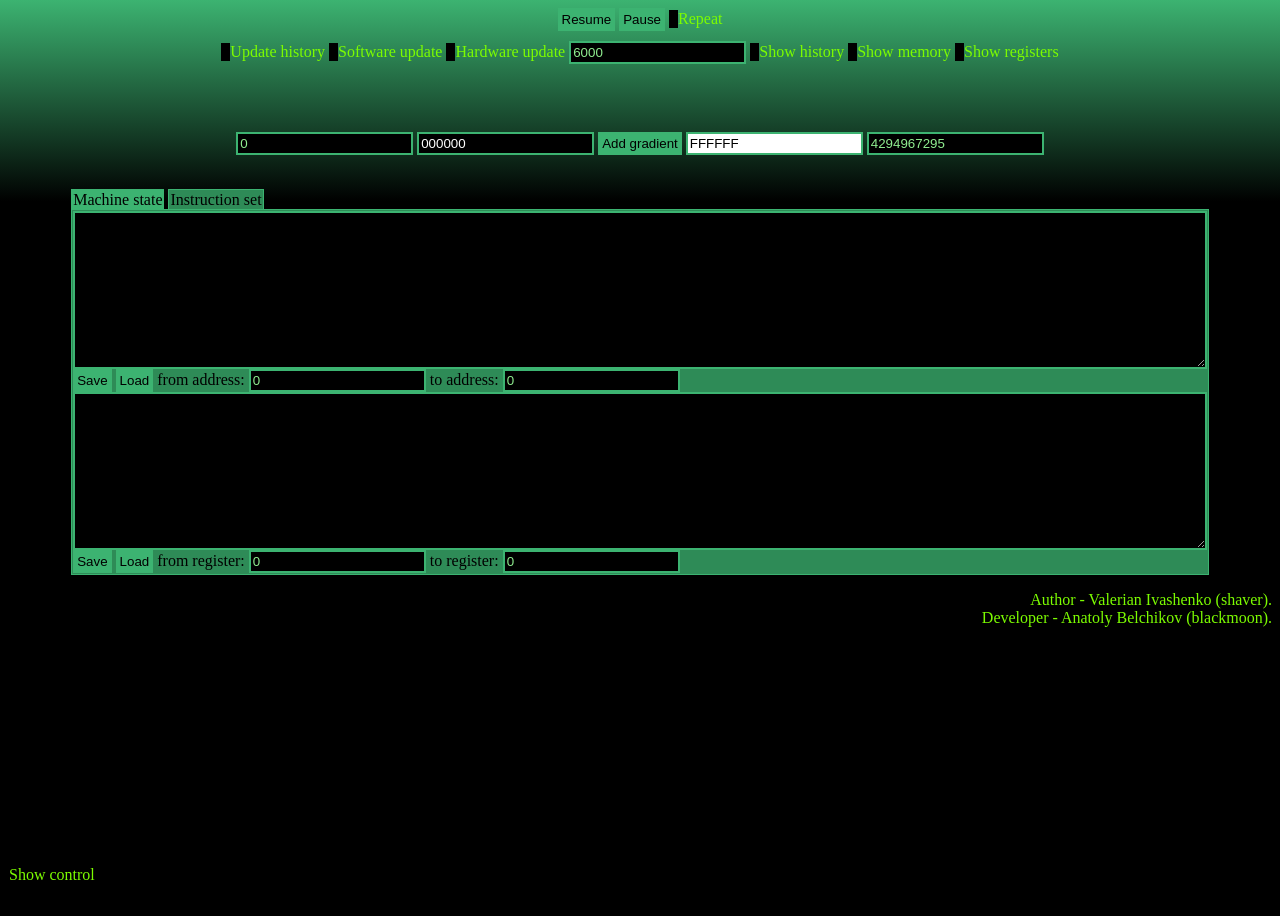
==== index.html @ 52cd041a "Rename test.html to index.html" ====
<html>
  <head>
    <link href="jquery-ui/jquery-ui.css" rel="stylesheet"/>
    <style>
#virtual_machine > div:nth-of-type(2),
#virtual_machine #command_set:target ~ div:nth-of-type(1) {display: none; }

#virtual_machine > div:nth-of-type(1),
#virtual_machine #command_set:target ~ div:nth-of-type(2) {display: block; }

#general          {width: 90%; margin-left:5%; }
#show             {text-align: center; }
#show_controls    {padding-bottom: 10px; }
#show_modes       {padding-bottom: 10px; }
#show_canvas      {padding-bottom: 10px; overflow-y: auto; min-height: 48px; height: auto; text-align: center; }
#memory_values    {overflow-y: auto; resize: vertical; width: 100%; }
#registers_values {overflow-y: auto; resize: vertical; width: 100%; height: auto; }
#operation        {overflow-y: auto; resize: vertical; width: 100%; }
#operations       {overflow-y: auto; resize: vertical; width: 100%; }
#about            {text-align: right; }
#ground           {text-align: left; position: fixed; left: 0; bottom: 0;}
#stats            {position: absolute; top: 0px; left: 0px;}
#memory_menu,
#registers_menu,
#memory_history_menu,
#registers_history_menu,
#viewport_menu    {display: none;}
td                {vertical-align: top;}
    </style>
    <link href="matrix.css" rel="stylesheet"/>
    <script type="text/javascript" src ="libs/three.min.js"></script>
    <script type="text/javascript" src ="libs/stats.min.js"></script>
    <!-- 
    <script type="text/javascript" src ="threevptest_old_version.js"></script>
    -->
    <script type="text/javascript" src ="threevp3.js"></script>
    <script type="text/javascript" src ="jquery-2.1.3.min.js"></script>
    <script type="text/javascript" src ="jquery-ui/jquery-ui.min.js"></script>
    <!-- 
    <script type="text/javascript" src ="Huffman.js"></script>
     -->
    <script type="text/javascript" src ="variety.js"></script>
    <script type="text/javascript" src="jscolor/jscolor.js"></script>
    <script type="text/javascript" src="jsonformatter.js"></script>
    <script type="text/javascript" src="tiny/tiny.js"></script>
    <script type="text/javascript">
var variety;
var gradientor;
var statsVisualizer;
var memoryVisualizer;
var memoryHistoryVisualizer;
var registersVisualizer;
var registersHistoryVisualizer;
var animator;
var process;
var p;
var f;
var e;
var g;

window.onload = function() {
  p = parseURLParameters(window.location.href);
  e = false;
  f = true;
  g = {};
  if (p.gradient) loadJSON(p.gradient,function(v) {g = v; e = true; f = false; loadVariety();}, function(p) {e = true; loadVariety();});
  else loadVariety();
}

function loadVariety() {
  if (f) g = {vr_volume: 64, volume: 1000, colors: ["#000000","#FFFFFF"], values: [0,4294967295]};

  e = false;
  f = true;
  if (p.variety) loadJSON(p.variety,function(v) {p = v; e = true; f = false; init();}, function(p) {e = true; init();});
  else init();
}

//TODO remove renderer types, move this method to threevp3
function createCanvasVisualizers() {
  memoryVisualizer = new ThreeVP3.ThreeArrayVisualizer({container: memory, width: g.volume, gradientor: gradientor, rendererType: "canvas"});
  memoryHistoryVisualizer = new ThreeVP3.CanvasArrayHistoryVisualizer({container: memory_history, width: g.volume, gradientor: gradientor});
  registersVisualizer = new ThreeVP3.ThreeArrayVisualizer({container: registers, width: g.vr_volume, gradientor: gradientor, rendererType: "canvas"});
  registersHistoryVisualizer = new ThreeVP3.CanvasArrayHistoryVisualizer({container: registers_history, width: g.vr_volume, gradientor: gradientor});
  statsVisualizer = new ThreeVP3.StatsVisualizer({container: stats});
}

function createWebGLVisualizers() {
  memoryVisualizer = new ThreeVP3.ThreeArrayVisualizer({container: memory, width: g.volume, gradientor: gradientor, rendererType: "webgl"});
  memoryHistoryVisualizer = new ThreeVP3.WebGLThreeArrayHistoryVisualizer({container: memory_history, width: g.volume, gradientor: gradientor});
  registersVisualizer = new ThreeVP3.ThreeArrayVisualizer({container: registers, width: g.vr_volume, gradientor: gradientor, rendererType: "webgl"});
  registersHistoryVisualizer = new ThreeVP3.WebGLThreeArrayHistoryVisualizer({container: registers_history, width: g.vr_volume, gradientor: gradientor});
  statsVisualizer = new ThreeVP3.StatsVisualizer({container: stats});
}

function createVisualizers() {
  if (ThreeVP3.Utils.WebGLDetector()) 
    createWebGLVisualizers();
  else
    createCanvasVisualizers();
  updateVisualizers();
  animator = new ThreeVP3.Animator({animes: [memoryVisualizer,memoryHistoryVisualizer,registersVisualizer,registersHistoryVisualizer,statsVisualizer]});
  animator.animate();
}

function createGradientor() {
  gradientor = new ThreeVP3.Utils.Gradientor({colors: g.colors, values: g.values});
}

function init() {
  if (f) p = {state: {volume: 1000},core: {quant: 6000, processor: [{state: {volume: 64}}]}};
  p.callback = function(f) { if (f==undefined) { if (document.getElementById("hardware_update").checked) updateVisualizers(); } else if (document.getElementById("software_update").checked) { updateVisualizers(); f = 0; }; if (!document.getElementById("repeat").checked) pause(); return f; };
  variety = new VirtualMachine(p);
  if (g.volume == undefined) g.volume = variety.getManager().VOLUME;
  if (g.vr_volume == undefined) g.vr_volume = variety.getProcessor(0).VOLUME;
  createGradientor();
  createVisualizers();
  
  var autocompleteCallback = function( name ) {
      var s = variety.getProcessor(0).getOperation(name);
      if (s != undefined) document.getElementById("operation").value = VirtualMachine.Processor.getOperationBody(s).toString();
      document.getElementById("constructor").style.display = variety.getProcessor(0).isConstructor(name)?"":"none";
      document.getElementById("instruction").style.display = variety.getProcessor(0).isConstructor(name)?"none":"";
    }
  
  $( "#operation_name" ).autocomplete({
    source: function(request, response) {
      var interface = variety.getProcessor(0).getInterface();
      var results = [];
      for(var i = 0; i < interface.length; i++) {
        if (interface[i].substr(0, request.term.length) == request.term) 
          results.push(interface[i]);
      }
      response(results);
    },
    minLength: 0,
    change: function(event, ui) {
	autocompleteCallback(document.getElementById("operation_name").value);
    },
    select: function(event, ui) {
	autocompleteCallback(ui.item.value);
    }
  });
  $( "#operation_swap" ).autocomplete({
    source: function(request, response) {
      var interface = variety.getProcessor(0).getInterface();
      var results = [];
      for(var i = 0; i < interface.length; i++) {
        if (interface[i].substr(0, request.term.length) == request.term) 
          results.push(interface[i]);
      }
      response(results);
    },
    minLength: 0,
  });

  document.getElementById("show_control").checked = true;
  document.getElementById("repeat").checked = true;
  document.getElementById("software_update").checked = true;
  document.getElementById("hardware_update").checked = false;
  document.getElementById("constructor").style.display = "none";
  
  f = false;
  if (p.core) if (p.core.resume) f = true;
  toggle("pause",f);
  toggle("resume",!f);

  f = true;
  if (p.control) if (p.control == false) f = false;
  document.getElementById("show_control").checked = f;
  toggle('about',f);
  toggle('show',f);
  toggle('virtual_machine',f);

  f = true;
  if (g.memory) if (g.memory == false) f = false;
  document.getElementById("show_memory").checked = f;
  toggle("memory",f);
  var m = f;

  f = true;
  if (g.registers) if (g.registers == false) f = false;
  document.getElementById("show_registers").checked = f;
  toggle("registers",f);
  var r = f;

  f = false;
  if (g.history) if (g.history == true) f = true;
  document.getElementById("show_history").checked = f;
  document.getElementById("update_history").checked = f|m|r;
  toggle("registers_history",f&(!m|r));
  toggle("memory_history",f&(!r|m));

  document.getElementById("update_limit").value = variety.getQuant();
  initMenus();
}

function addGradient() {
  var startColor = "#" + document.getElementById("startcolor").value;
  var finalColor = "#" + document.getElementById("finishcolor").value;
  var startPoint = parseInt(document.getElementById("startpoint").value);
  var finalPoint = parseInt(document.getElementById("finishpoint").value);
  if (startPoint > finalPoint) {
    var t = finalPoint; finalPoint = startPoint; startPoint = t;
    t = finalColor; finalColor = startColor; startColor = t;
  }
  gradientor.addGradient(startColor, finalColor, startPoint, finalPoint);
  updateVisualizers();
}

function loadJSON(path, success, error)
{
    var xhr = new XMLHttpRequest();
    xhr.onreadystatechange = function()
    {
        if (xhr.readyState === XMLHttpRequest.DONE) {
            if (xhr.status === 200) {
                if (success)
                    success(JSON.parse(xhr.responseText));
            } else {
                if (error)
                    error(xhr);
            }
        }
    };
    xhr.open("GET", path, true);
    xhr.send();
}


function loadMemoryState() {
  var stateString = document.getElementById("memory_values").value;
  var state = stateString.split(/[ \n]+/g);
  var from_address = document.getElementById("from_address").value;
  var to_address = document.getElementById("to_address").value;
  if (!isNaN(from_address)) {
    from_address = parseInt(from_address);
    if (!isNaN(to_address)) if (parseInt(to_address) != from_address+state.length) alert("to address changed");
    document.getElementById("to_address").value = to_address = from_address+state.length;
    variety.inject({state: {memory: state, from: from_address, to: to_address}});
  }
}

function loadRegistersState() {
  var stateString = document.getElementById("registers_values").value;
  var state = stateString.split(/[ \n]+/g);
  var from_register = document.getElementById("from_register").value;
  var to_register = document.getElementById("to_register").value;
  if (!isNaN(from_register)) {
    from_register = parseInt(from_register);
    if (!isNaN(to_register)) if (parseInt(to_register) != from_register+state.length) alert("to regiser changed");
    document.getElementById("to_register").value = to_register = from_register+state.length;
    variety.getProcessor(0).inject({state: {registers: state, from: from_register, to: to_register}});
  }
}

function loadOperations() {
  pause();
  var json = document.getElementById("operations").value;
  if (!json) return;
  var jsonObject = JSON.parse(json);
  jsonObject.callback = (function(f) {if (f==undefined) { if (document.getElementById("hardware_update").checked) updateVisualizers(); } else if (document.getElementById("software_update").checked) { updateVisualizers(); f = 0; }; if (!document.getElementById("repeat").checked) pause(); return f; });
  variety = VirtualMachine.fromJSON(jsonObject);

  f = false;
  if (jsonObject.core) if (jsonObject.core.resume) f = true;
  toggle("pause",f);
  toggle("resume",!f);

  document.getElementById("update_limit").value = variety.getQuant();
}

function parseURLParameters(url) {
  var r = /[?&]([^=#]+)=([^&#]*)/g, p = {}, m;
  while(m = r.exec(url)) p[m[1]] = m[2];
  return p;
}

function pause() { toggle('resume',true); toggle('pause',false); variety.stop(); }

function resume() {
  pause(); toggle('resume',false); toggle('pause',true);
  variety.step(document.getElementById("update_limit").value);
}

function removeOperation() {
  var name = document.getElementById("operation_name").value;
  variety.getProcessor(0).removeOperation(name, operation);
  document.getElementById("operation_name").value = "";
  document.getElementById("operation").value = "";
}

function saveOperations() {
  document.getElementById("operations").value = formatJson(JSON.stringify(variety.project({state:{volume:{}},core:{quant:{},processor:[{state:{volume:{}},core:{interface:{},implementation:{},constructors:{}}}]}})));
}

function swapOperations() {
  var nameOne = document.getElementById("operation_name").value;
  var nameTwo = document.getElementById("operation_swap").value;
  variety.getProcessor(0).swapOperations(nameOne, nameTwo);
}

function updateOperation() {
  var constructor = (document.getElementById("constructor").style.display == "");
  variety.getProcessor(0).updateOperation(document.getElementById("operation_name").value, document.getElementById("operation").value, constructor);
}

function updateVisualizers() {
  memoryVisualizer.update({ array: variety.getManager().memory });
  registersVisualizer.update({ array: variety.getProcessor(0).registers });
  if (document.getElementById("update_history").checked) {
    memoryHistoryVisualizer.update({ array: variety.getManager().memory });
    registersHistoryVisualizer.update({ array: variety.getProcessor(0).registers });
  }
//  statsVisualizer.update({});
}

function saveMemoryState() {
  var from_address = document.getElementById("from_address").value;
  var to_address = document.getElementById("to_address").value;
  if (!isNaN(from_address) && !isNaN(to_address)) {
    from_address = parseInt(from_address);
    to_address = parseInt(to_address);
    document.getElementById("memory_values").value = (variety.project({state: {memory: {}, from: from_address, to: to_address}})).state.memory.join(" ");
  }
}

function saveRegistersState() {
  var from_register = document.getElementById("from_register").value;
  var to_register = document.getElementById("to_register").value;
  if (!isNaN(from_register) && !isNaN(to_register)) {
    from_register = parseInt(from_register);
    to_register = parseInt(to_register);
    document.getElementById("registers_values").value = (variety.getProcessor(0).project({state: {registers: {}, from: from_register, to: to_register}})).state.registers.join(" ");
  }
}

function toggle(div, flag) {
  if (arguments.length == 1) {
    if (document.getElementById(div).style.display != "none") 
      document.getElementById(div).style.display = "none";
    else 
      document.getElementById(div).style.display = "";
  }
  else document.getElementById(div).style.display = flag?"":"none";
}

//TODO move to tiny js
function makeVisualizerMenu(context, menu, parameters) {
  var items = menu.children();
  for(var i = 0; i < items.length; i++) {
    (function(index) {
      items[index].click(function() {
        try {
          //TODO move to ThreeVP3
          var testOptions = parameters.visualizer.project();
          var testVisualizer = new parameters.classes[index](testOptions);
          testVisualizer.kill();
          parameters.visualizer.mutate(parameters.classes[index]);
        }
        catch(exception) {
          alert(exception);
        }
      });
    })(i);
  }
  context.activateMenu(menu);
}

function initMenus() {
  makeVisualizerMenu(_(memory), _(memory_menu), {
    visualizer: memoryVisualizer,
    classes: [
      ThreeVP3.CanvasArrayVisualizer, 
      ThreeVP3.CanvasThreeArrayVisualizer, 
      ThreeVP3.WebGLThreeArrayVisualizer
    ]
  });

  makeVisualizerMenu(_(registers), _(registers_menu), {
    visualizer: registersVisualizer,
    classes: [
      ThreeVP3.CanvasArrayVisualizer, 
      ThreeVP3.CanvasThreeArrayVisualizer, 
      ThreeVP3.WebGLThreeArrayVisualizer
    ]
  });

  makeVisualizerMenu(_(memory_history), _(memory_history_menu), {
    visualizer: memoryHistoryVisualizer,
    classes: [
      ThreeVP3.CanvasArrayHistoryVisualizer, 
      ThreeVP3.WebGLThreeArrayHistoryVisualizer
    ]
  });

  makeVisualizerMenu(_(registers_history), _(registers_history_menu), {
    visualizer: registersHistoryVisualizer,
    classes: [
      ThreeVP3.CanvasArrayHistoryVisualizer, 
      ThreeVP3.WebGLThreeArrayHistoryVisualizer
    ]
  });
}
    </script>
  </head>
  <body>
    <div id="general">
      <div id="stats"></div>
      <div id="viewport"></div>
      <div id="show">
        <div id="show_controls">
          <input type="submit" id="resume" class="button" onclick="resume();" value="Resume"/>
          <input type="submit" id="pause" class="button" onclick="pause();" value="Pause"/>
          <input type="checkbox" id="repeat" class="checkbox"/><label for="repeat">Repeat</label>
        </div>
        <div id="show_modes">
          <input type="checkbox" id="update_history" class="checkbox"/><label for="update_history">Update history</label>
          <input type="checkbox" id="software_update" class="checkbox"/><label for="software_update">Software update</label>
          <input type="checkbox" id="hardware_update" class="checkbox"/><label for="hardware_update">Hardware update</label>
    <input type="number" id="update_limit" name="limit" min="1" value="6000" onkeyup="if (document.getElementById('pause').style.display=='') {pause(); resume();}"/>
          <input type="checkbox" id="show_history" class="checkbox" onchange="var sm=document.getElementById('show_memory').checked; var sr=document.getElementById('show_registers').checked; if (sm || !sr) toggle('memory_history', this.checked); if (sr || !sm) toggle('registers_history', this.checked);"/><label for="show_history">Show history</label>
          <input type="checkbox" id="show_memory" class="checkbox" onchange="toggle('memory', this.checked); if (document.getElementById('show_history').checked && document.getElementById('registers_history').style.display != 'none') toggle('memory_history', this.checked);"/><label for="show_memory">Show memory</label>
          <input type="checkbox" id="show_registers" class="checkbox" onchange="toggle('registers', this.checked); if (document.getElementById('show_history').checked && document.getElementById('memory_history').style.display != 'none') toggle('registers_history', this.checked);"/><label for="show_registers">Show registers</label>
        </div>
        <div id="show_canvas">
          <table id="canvas_table" align="center">
            <tr>
              <td>
                <div id="registers" width="200px" height="32px"></div>
              </td>
              <td>
                <div id="memory" width="700px" height="32px"></div>
              </td>
            </tr>
            <tr>
              <td>
                <div id="registers_history" width="200px" height="1px"></div>
              </td>
              <td>
                <div id="memory_history" width="700px" height="1px"></div>
              </td>
            </tr>
          </table>
        </div>
        <div id="gradient">
          <input type="number" id="startpoint" value="0"/>
          <input class="color" id="startcolor" value="000000"/>
          <input type="submit" id="color" class="button" value="Add gradient" onclick="addGradient();"/>
          <input class="color" id="finishcolor" value="FFFFFF"/>
          <input type="number" id="finishpoint" value="4294967295"/>
        </div>
      </div>
      <div id="virtual_machine">
        <br id="machine_state"/><br id="command_set"/>
        <a href="#machine_state">Machine state</a>
        <a href="#command_set">Instruction set</a>
        <div id="states">
          <div id="memory_states">
            <textarea id="memory_values" rows="10"></textarea><br>
            <input type="submit" id="save_memory" class="button" onclick="saveMemoryState();" value="Save">
            <input type="submit" id="load_memory" class="button" onclick="loadMemoryState(); updateVisualizers();" value="Load"> from address: <input type="number" id="from_address" name="address" min="0" value="0"/>
            to address: <input type="number" id="to_address" name="address" min="0" value="0"/>
          </div>
          <div id="register_states">
            <textarea id="registers_values" rows="10"></textarea><br>
            <input type="submit" id="save_registers" class="button" onclick="saveRegistersState();" value="Save"> 
            <input type="submit" id="load_registers" class="button" onclick="loadRegistersState(); updateVisualizers();" value="Load"> from register: <input type="number" id="from_register" name="address" min="0" value="0"/>
            to register: <input type="number" id="to_register" name="address" min="0" value="0"/>
          </div>
        </div>
        <div id="set">
          <div id="implementation">
      <input type="submit" id="constructor" class="button" onclick="toggle('constructor'); toggle('instruction');" value="Constructor"/><input type="submit" id="instruction" class="button" onclick="toggle('constructor'); toggle('instruction');" value="Instruction"/>:<input id="operation_name"/>
            <input type="submit" id="submit" class="button" onclick="updateOperation();" value="Submit"/>
            <textarea id="operation" rows="10"></textarea><br>
            <input type="submit" id="swap" class="button" onclick="swapOperations();" value="Swap"/> with: <input id="operation_swap"/>
            <input type="submit" id="remove" class="button" onclick="removeOperation();" value="Remove"/><br>
          </div>
          <div id="instruction_set">
            <textarea id="operations" rows="10"></textarea><br>
            <input type="submit" id="save" class="button" onclick="saveOperations();" value="Save"/>
            <input type="submit" id="load" class="button" onclick="loadOperations();" value="Load"/>
          </div>
        </div>
      </div>
    </div>
    <p id="about">
      Author - Valerian Ivashenko (shaver).<br>
      Developer - Anatoly Belchikov (blackmoon).
    </p>
    <p id="ground">
      <input type="checkbox" id="show_control" class="checkbox" onchange="toggle('show',this.checked);toggle('virtual_machine',this.checked);toggle('about',this.checked);"/><label for="show_control" id="show_control_label">Show control</label>
    </p>

    <div id="memory_menu" class="menu">
      <div class="option">Canvas renderer</div>
      <div class="option">Canvas Three.js renderer</div>
      <div class="option">WebGL Three.js renderer</div>
    </div>

    <div id="registers_menu" class="menu">
      <div class="option">Canvas renderer</div>
      <div class="option">Canvas Three.js renderer</div>
      <div class="option">WebGL Three.js renderer</div>
    </div>

    <div id="memory_history_menu" class="menu">
      <div class="option">Canvas renderer</div>
      <div class="option">WebGL Three.js renderer</div>
    </div>

    <div id="registers_history_menu" class="menu">
      <div class="option">Canvas renderer</div>
      <div class="option">WebGL Three.js renderer</div>
    </div>

    <div id="viewport_menu" class="menu">
      <div class="option">Canvas renderer</div>
      <div class="option">WebGL renderer</div>
    </div>

  </body>
</html>
---- matrix.css ----
body		{background: linear-gradient(to bottom, MediumSeaGreen 0%, Black 22%); background: -webkit-linear-gradient(top, MediumSeaGreen 0%, Black 22%); background-color: Black; color: LawnGreen; scrollbar-base-color: MediumSeaGreen; scrollbar-arrow-color: Black; background-repeat: no-repeat; height: 100%; }

::-webkit-scrollbar				{background-color: PaleGreen; }
::-webkit-scrollbar-button:vertical:decrement	{background-image: -webkit-linear-gradient(bottom, MediumSeaGreen 0%, PaleGreen 100%); }
::-webkit-scrollbar-button:vertical:increment	{background-image: -webkit-linear-gradient(top, MediumSeaGreen 0%, PaleGreen 100%); }
::-webkit-scrollbar-button:horizontal:decrement	{background-image: -webkit-linear-gradient(right, MediumSeaGreen 0%, PaleGreen 100%); }
::-webkit-scrollbar-button:horizontal:increment {background-image: -webkit-linear-gradient(left, MediumSeaGreen 0%, PaleGreen 100%); }
::-webkit-scrollbar-track-piece			{background-color: PaleGreen; }
::-webkit-scrollbar-thumb			{background-color: MediumSeaGreen; border: 1px solid Black; }
::-webkit-scrollbar-resizer			{background-color: MediumSeaGreen; }
/*::-webkit-scrollbar-corner			{background-color: MediumSeaGreen; }*/

.button		{background-color: MediumSeaGreen; color: Black; margin: 0px; padding: 2px; border: 2px solid MediumSeaGreen; background-image: no;}
.button:hover	{color: LightGreen;}
#states,
#set		{background-color: SeaGreen; color: Black; margin: 0px; padding: 2px; border: 2px solid MediumSeaGreen; background-image: no;}
textarea,
input		{background-color: Black; color: LightGreen; margin: 0px; padding: 2px; border: 2px solid MediumSeaGreen;}
a		{background: SeaGreen; color: Black; text-decoration: none;}
a:active	{color: LightGreen;}
a:hover		{color: LawnGreen;}

input[type="checkbox"]		{display:none;}
input[type="checkbox"] + label	{background: none;}

input[type="checkbox"] + label::before		{content: "+ "; display: inline-block; background: Black; color: Black; }
input[type="checkbox"]:checked + label::before	{content: "+ "; display: inline-block; background: Black; color: LawnGreen; }

#virtual_machine > a,
#virtual_machine > div { padding: 1px; border: 1px solid MediumSeaGreen; background: SeaGreen; }

#virtual_machine > a:nth-of-type(1),
#virtual_machine #command_set:target ~ a:nth-of-type(2) {background: MediumSeaGreen; }
#virtual_machine #command_set:target ~ a:nth-of-type(1) {background: SeaGreen; }

/*TODO check this plz*/
.menu	{background-color: SeaGreen;}

.option	{border: 1px solid black; padding: 3px;}
.option:hover	{background-color: LightGreen;}
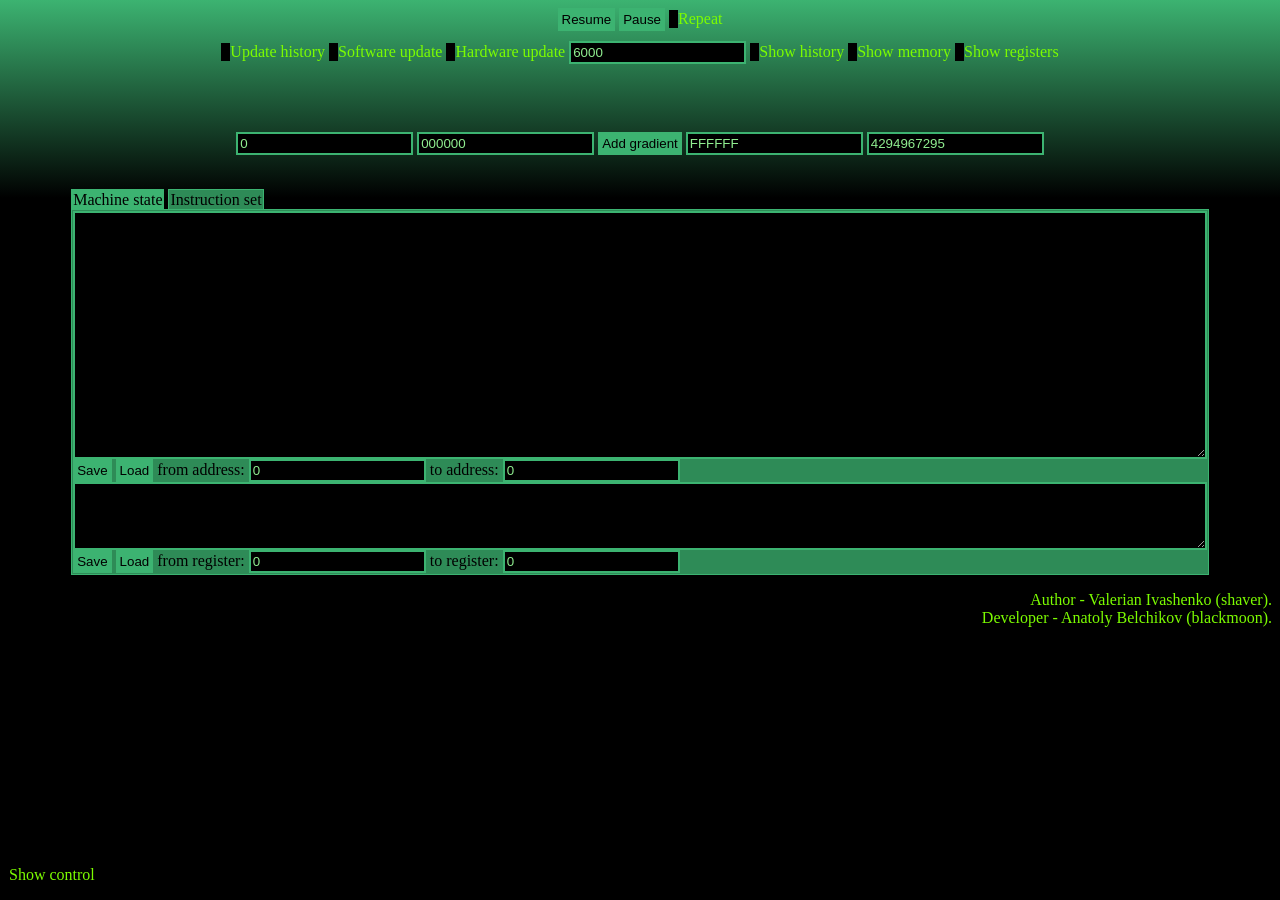
==== commit c3c7ed71: "Add files via upload" ====
--- a/index.html
+++ b/index.html
@@ -1,7 +1,11 @@
 <html>
   <head>
-    <link href="jquery-ui/jquery-ui.css" rel="stylesheet"/>
+    <link href="lib/jquery-ui/jquery-ui.css" rel="stylesheet"/>
+    <title>Variety Virtual Machine</title>
     <style>
+:-ms-fullscreen	{width: 100%; }
+html		{height: 100%; }
+
 #virtual_machine > div:nth-of-type(2),
 #virtual_machine #command_set:target ~ div:nth-of-type(1) {display: none; }
 
@@ -24,188 +28,195 @@
 #registers_menu,
 #memory_history_menu,
 #registers_history_menu,
-#viewport_menu    {display: none;}
+#viewport_menu,
+#keyboard_input    {display: none;}
 td                {vertical-align: top;}
     </style>
-    <link href="matrix.css" rel="stylesheet"/>
-    <script type="text/javascript" src ="libs/three.min.js"></script>
-    <script type="text/javascript" src ="libs/stats.min.js"></script>
+    <link href="css/matrix.css" rel="stylesheet"/>
+    <script type='text/javascript' defer src ="http://www.midijs.net/lib/midi.js"></script>
+    <script type="text/javascript" defer src ="lib/threejs/three.js"></script>
+
+    <script type="text/javascript" defer src ="lib/threejs/CanvasRenderer.js"></script>
+    <script type="text/javascript" defer src ="lib/threejs/Projector.js"></script>
     <!-- 
-    <script type="text/javascript" src ="threevptest_old_version.js"></script>
+    REVISION > 68 only
+    <script type="text/javascript" defer src ="lib/threejs/CanvasRenderer.js"></script>
+    <script type="text/javascript" defer src ="lib/threejs/Projector.js"></script>
     -->
-    <script type="text/javascript" src ="threevp3.js"></script>
-    <script type="text/javascript" src ="jquery-2.1.3.min.js"></script>
-    <script type="text/javascript" src ="jquery-ui/jquery-ui.min.js"></script>
+    <script type="text/javascript" defer src ="lib/stats.min.js"></script>
+    <script type="text/javascript" defer src ="lib/jquery-2.1.3.min.js"></script>
+    <script type="text/javascript" defer src ="lib/jquery-ui/jquery-ui.min.js"></script>
+    <script type="text/javascript" defer src ="lib/jscolor/jscolor.js"></script>
+    <script type="text/javascript" defer src ="lib/jsonformatter.js"></script>
     <!-- 
-    <script type="text/javascript" src ="Huffman.js"></script>
-     -->
-    <script type="text/javascript" src ="variety.js"></script>
-    <script type="text/javascript" src="jscolor/jscolor.js"></script>
-    <script type="text/javascript" src="jsonformatter.js"></script>
-    <script type="text/javascript" src="tiny/tiny.js"></script>
+    <script type="text/javascript" defer src ="lib/_/Huffman.js"></script>
+    <script type="text/javascript" defer src ="lib/_/download.js"></script>
+    <script type="text/javascript" defer src ="js/threevptest_old_version.js"></script>
+    -->
+    <script type="text/javascript" defer src ="js/tiny/tiny.js"></script>
+    <script type="text/javascript" defer src ="js/revision.js"></script>
+    <script type="text/javascript" defer src ="js/threevp3.js"></script>
+    <script type="text/javascript" defer src ="js/variety.js"></script>
+    <script type="text/javascript" defer src ="js/presenter.js"></script>
     <script type="text/javascript">
-var variety;
-var gradientor;
-var statsVisualizer;
-var memoryVisualizer;
-var memoryHistoryVisualizer;
-var registersVisualizer;
-var registersHistoryVisualizer;
-var animator;
-var process;
-var p;
-var f;
-var e;
-var g;
+'use strict';
+//var variety;
+//var gradientor;
+//var statsVisualizer;
+//var memoryVisualizer;
+//var memoryHistoryVisualizer;
+//var registersVisualizer;
+//var registersHistoryVisualizer;
+//var animator;
+//var process;
+//var processorID = 0;
+
+//var presenter;
 
 window.onload = function() {
-  p = parseURLParameters(window.location.href);
-  e = false;
-  f = true;
-  g = {};
-  if (p.gradient) loadJSON(p.gradient,function(v) {g = v; e = true; f = false; loadVariety();}, function(p) {e = true; loadVariety();});
-  else loadVariety();
-}
-
-function loadVariety() {
-  if (f) g = {vr_volume: 64, volume: 1000, colors: ["#000000","#FFFFFF"], values: [0,4294967295]};
-
-  e = false;
-  f = true;
-  if (p.variety) loadJSON(p.variety,function(v) {p = v; e = true; f = false; init();}, function(p) {e = true; init();});
-  else init();
-}
-
-//TODO remove renderer types, move this method to threevp3
-function createCanvasVisualizers() {
-  memoryVisualizer = new ThreeVP3.ThreeArrayVisualizer({container: memory, width: g.volume, gradientor: gradientor, rendererType: "canvas"});
-  memoryHistoryVisualizer = new ThreeVP3.CanvasArrayHistoryVisualizer({container: memory_history, width: g.volume, gradientor: gradientor});
-  registersVisualizer = new ThreeVP3.ThreeArrayVisualizer({container: registers, width: g.vr_volume, gradientor: gradientor, rendererType: "canvas"});
-  registersHistoryVisualizer = new ThreeVP3.CanvasArrayHistoryVisualizer({container: registers_history, width: g.vr_volume, gradientor: gradientor});
-  statsVisualizer = new ThreeVP3.StatsVisualizer({container: stats});
-}
-
-function createWebGLVisualizers() {
-  memoryVisualizer = new ThreeVP3.ThreeArrayVisualizer({container: memory, width: g.volume, gradientor: gradientor, rendererType: "webgl"});
-  memoryHistoryVisualizer = new ThreeVP3.WebGLThreeArrayHistoryVisualizer({container: memory_history, width: g.volume, gradientor: gradientor});
-  registersVisualizer = new ThreeVP3.ThreeArrayVisualizer({container: registers, width: g.vr_volume, gradientor: gradientor, rendererType: "webgl"});
-  registersHistoryVisualizer = new ThreeVP3.WebGLThreeArrayHistoryVisualizer({container: registers_history, width: g.vr_volume, gradientor: gradientor});
-  statsVisualizer = new ThreeVP3.StatsVisualizer({container: stats});
-}
-
-function createVisualizers() {
-  if (ThreeVP3.Utils.WebGLDetector()) 
-    createWebGLVisualizers();
-  else
-    createCanvasVisualizers();
-  updateVisualizers();
-  animator = new ThreeVP3.Animator({animes: [memoryVisualizer,memoryHistoryVisualizer,registersVisualizer,registersHistoryVisualizer,statsVisualizer]});
-  animator.animate();
-}
-
-function createGradientor() {
-  gradientor = new ThreeVP3.Utils.Gradientor({colors: g.colors, values: g.values});
-}
-
-function init() {
-  if (f) p = {state: {volume: 1000},core: {quant: 6000, processor: [{state: {volume: 64}}]}};
-  p.callback = function(f) { if (f==undefined) { if (document.getElementById("hardware_update").checked) updateVisualizers(); } else if (document.getElementById("software_update").checked) { updateVisualizers(); f = 0; }; if (!document.getElementById("repeat").checked) pause(); return f; };
-  variety = new VirtualMachine(p);
-  if (g.volume == undefined) g.volume = variety.getManager().VOLUME;
-  if (g.vr_volume == undefined) g.vr_volume = variety.getProcessor(0).VOLUME;
-  createGradientor();
-  createVisualizers();
-  
-  var autocompleteCallback = function( name ) {
-      var s = variety.getProcessor(0).getOperation(name);
-      if (s != undefined) document.getElementById("operation").value = VirtualMachine.Processor.getOperationBody(s).toString();
-      document.getElementById("constructor").style.display = variety.getProcessor(0).isConstructor(name)?"":"none";
-      document.getElementById("instruction").style.display = variety.getProcessor(0).isConstructor(name)?"none":"";
+  var general = _(window._viewport);
+  var menu = _(window.keyboard_input);
+  var field = document.getElementById('input_field');
+  var show = document.getElementById('show'),
+      vm = document.getElementById('virtual_machine'),
+      handler = function(e) { e.stopPropagation(); return true; },
+      andrler = function(e) { /*alert((e.type === 'keyup')? '|>': (e.type === 'keydown')? '<|': '<>');*/ if (e.which == 229) e.keyAndroid = field.value.charCodeAt(0); };
+
+  field.addEventListener('keyup', andrler, false);
+  field.addEventListener('keydown', andrler, false);
+  field.addEventListener('keypress', andrler, false);
+  show.addEventListener('keyup', handler, false);
+  show.addEventListener('keydown', handler, false);
+  show.addEventListener('keypress', handler, false);
+  vm.addEventListener('keyup', handler, false);
+  vm.addEventListener('keydown', handler, false);
+  vm.addEventListener('keypress', handler, false);
+
+  general.element.addEventListener('onclick', function(e) {//'click'
+    menu.style('position', 'absolute');
+    menu.style('left', e.pageX + 'px');
+    menu.style('top', e.pageY + 'px');
+    if (menu.element.style.display == "inline")
+      menu.hide();
+    else {
+      menu.show();
+      field.value = "";
+      field.focus();
     }
-  
-  $( "#operation_name" ).autocomplete({
-    source: function(request, response) {
-      var interface = variety.getProcessor(0).getInterface();
-      var results = [];
-      for(var i = 0; i < interface.length; i++) {
-        if (interface[i].substr(0, request.term.length) == request.term) 
-          results.push(interface[i]);
-      }
-      response(results);
-    },
-    minLength: 0,
-    change: function(event, ui) {
-	autocompleteCallback(document.getElementById("operation_name").value);
-    },
-    select: function(event, ui) {
-	autocompleteCallback(ui.item.value);
-    }
-  });
-  $( "#operation_swap" ).autocomplete({
-    source: function(request, response) {
-      var interface = variety.getProcessor(0).getInterface();
-      var results = [];
-      for(var i = 0; i < interface.length; i++) {
-        if (interface[i].substr(0, request.term.length) == request.term) 
-          results.push(interface[i]);
-      }
-      response(results);
-    },
-    minLength: 0,
-  });
-
-  document.getElementById("show_control").checked = true;
-  document.getElementById("repeat").checked = true;
-  document.getElementById("software_update").checked = true;
-  document.getElementById("hardware_update").checked = false;
-  document.getElementById("constructor").style.display = "none";
-  
-  f = false;
-  if (p.core) if (p.core.resume) f = true;
-  toggle("pause",f);
-  toggle("resume",!f);
-
-  f = true;
-  if (p.control) if (p.control == false) f = false;
-  document.getElementById("show_control").checked = f;
-  toggle('about',f);
-  toggle('show',f);
-  toggle('virtual_machine',f);
-
-  f = true;
-  if (g.memory) if (g.memory == false) f = false;
-  document.getElementById("show_memory").checked = f;
-  toggle("memory",f);
-  var m = f;
-
-  f = true;
-  if (g.registers) if (g.registers == false) f = false;
-  document.getElementById("show_registers").checked = f;
-  toggle("registers",f);
-  var r = f;
-
-  f = false;
-  if (g.history) if (g.history == true) f = true;
-  document.getElementById("show_history").checked = f;
-  document.getElementById("update_history").checked = f|m|r;
-  toggle("registers_history",f&(!m|r));
-  toggle("memory_history",f&(!r|m));
-
-  document.getElementById("update_limit").value = variety.getQuant();
-  initMenus();
-}
-
-function addGradient() {
-  var startColor = "#" + document.getElementById("startcolor").value;
-  var finalColor = "#" + document.getElementById("finishcolor").value;
-  var startPoint = parseInt(document.getElementById("startpoint").value);
-  var finalPoint = parseInt(document.getElementById("finishpoint").value);
-  if (startPoint > finalPoint) {
-    var t = finalPoint; finalPoint = startPoint; startPoint = t;
-    t = finalColor; finalColor = startColor; startColor = t;
-  }
-  gradientor.addGradient(startColor, finalColor, startPoint, finalPoint);
-  updateVisualizers();
+  }, false);
+
+
+  var presenter = new Presenter({
+    virtual_machine: virtual_machine,
+    memory_values: memory_values,
+    from_address: from_address,
+    to_address: to_address,
+    from_register: from_register,
+    to_register: to_register,
+    registers_values: registers_values,
+    memory: memory,
+    registers: registers,
+    memory_history: memory_history,
+    registers_history: registers_history,
+//    variety: variety,
+//    gradientor: gradientor,
+//    memoryVisulaizer: memoryVisualizer,
+//    memoryHistoryVisulaizer: memoryHistoryVisualizer,
+//    registersVisulaizer: registersVisualizer,
+//    registersHistoryVisulaizer: registersHistoryVisualizer,
+//    statsVisulaizer: statsVisualizer,
+    stats: stats,
+//    animator: animator,
+//    process: process,
+    processorID: 0,
+    p: parseURLParameters(window.location.href),
+    e: false,
+    f: true,
+    g: {},
+//    viewport: viewport,
+//    keyboard_input: keyboard_input,
+//    input_field: document.getElementById('input_field'),
+    document: document,
+    about: document.getElementById('about'),
+    show: document.getElementById('show'),
+    show_control_label: document.getElementById('show_control_label'),
+    show_control: document.getElementById('show_control'),
+    show_memory: document.getElementById('show_memory'),
+    show_registers: document.getElementById('show_registers'),
+    show_history: document.getElementById('show_history'),
+    update_limit: document.getElementById('update_limit'),
+    update_history: document.getElementById('update_history'),
+    hardware_update: document.getElementById('hardware_update'),
+    software_update: document.getElementById('software_update'),
+    pause: document.getElementById('pause'),
+    resume: document.getElementById('resume'),
+    repeat: document.getElementById('repeat'),
+    constructor: document.getElementById('constructor'),
+    instruction: document.getElementById('instruction'),
+    submit: document.getElementById('submit'),
+    swap: document.getElementById('swap'),
+    remove: document.getElementById('remove'),
+    operations: document.getElementById('operations'),
+    operation: document.getElementById('operation'),
+    operation_name: $('#operation_name'),
+    operation_swap: $('#operation_swap'),
+    save: document.getElementById('save'),
+    load: document.getElementById('load'),
+    save_memory: document.getElementById('save_memory'),
+    load_memory: document.getElementById('load_memory'),
+    save_registers: document.getElementById('save_registers'),
+    load_registers: document.getElementById('load_registers'),
+    startcolor: document.getElementById('startcolor'),
+    finalcolor: document.getElementById('finalcolor'),
+    startpoint: document.getElementById('startpoint'),
+    finalpoint: document.getElementById('finalpoint'),
+    color: document.getElementById('color')});
+
+  if (presenter.p.gradient) loadJSON(presenter.p.gradient,function(v) {presenter.e = true; presenter.f = false; loadVariety.call(presenter,presenter.g = v);}, function(p) {presenter.e = true; loadVariety.call(presenter,presenter.g);});
+  else loadVariety.call(presenter,presenter.g);
+}
+
+function loadVariety(v) {
+  var self = this;
+  self.g = self.f?({vr_volume: 64, volume: 1000, colors: ["#000000","#FFFFFF"], values: [0,4294967295]}):v;
+
+
+  self.e = false;
+  self.f = true;
+  var callback = function(){
+    initMenus([[self.memory,memory_menu,self.memoryVisualizer],
+               [self.registers,registers_menu,self.registersVisualizer]],
+               [ThreeVP3.CanvasArrayVisualizer, 
+                ThreeVP3.CanvasThreeArrayVisualizer, 
+                ThreeVP3.WebGLThreeArrayVisualizer]);
+    initMenus([[self.memory_history,memory_history_menu,self.memoryHistoryVisualizer],
+               [self.registers_history,registers_history_menu,self.registersHistoryVisualizer]],
+               [ThreeVP3.CanvasArrayHistoryVisualizer, 
+                ThreeVP3.WebGLThreeArrayHistoryVisualizer]);};
+
+  if (self.p.variety) loadJSON(self.p.variety,function(v) {self.p = v; self.e = true; self.f = false; init.call(self,self.g,callback);}, function(p) {self.e = true; init.call(self,self.g,callback);});
+  else init.call(self,self.g,callback);
+}
+
+function IFrameDoc(iFrame)
+{
+   var doc = null;
+   if (iFrame.contentDocument) { // For NS6
+     doc = iFrame.contentDocument; 
+   } else if (iFrame.contentWindow) {
+  	if (iFrame.contentWindow.document) { // For IE5.5 and IE6
+	     doc = iFrame.contentWindow.document;
+	}
+	else {
+	     doc = iFrame.contentWindow;
+	}
+   } else if (iFrame.document) { // For IE5
+     doc = iFrame.document;
+   } else {
+     alert("Error: could not find sumiFrame document");
+     return null;
+   }
+   return doc;
 }
 
 function loadJSON(path, success, error)
@@ -223,51 +234,15 @@
             }
         }
     };
-    xhr.open("GET", path, true);
-    xhr.send();
-}
-
-
-function loadMemoryState() {
-  var stateString = document.getElementById("memory_values").value;
-  var state = stateString.split(/[ \n]+/g);
-  var from_address = document.getElementById("from_address").value;
-  var to_address = document.getElementById("to_address").value;
-  if (!isNaN(from_address)) {
-    from_address = parseInt(from_address);
-    if (!isNaN(to_address)) if (parseInt(to_address) != from_address+state.length) alert("to address changed");
-    document.getElementById("to_address").value = to_address = from_address+state.length;
-    variety.inject({state: {memory: state, from: from_address, to: to_address}});
-  }
-}
-
-function loadRegistersState() {
-  var stateString = document.getElementById("registers_values").value;
-  var state = stateString.split(/[ \n]+/g);
-  var from_register = document.getElementById("from_register").value;
-  var to_register = document.getElementById("to_register").value;
-  if (!isNaN(from_register)) {
-    from_register = parseInt(from_register);
-    if (!isNaN(to_register)) if (parseInt(to_register) != from_register+state.length) alert("to regiser changed");
-    document.getElementById("to_register").value = to_register = from_register+state.length;
-    variety.getProcessor(0).inject({state: {registers: state, from: from_register, to: to_register}});
-  }
-}
-
-function loadOperations() {
-  pause();
-  var json = document.getElementById("operations").value;
-  if (!json) return;
-  var jsonObject = JSON.parse(json);
-  jsonObject.callback = (function(f) {if (f==undefined) { if (document.getElementById("hardware_update").checked) updateVisualizers(); } else if (document.getElementById("software_update").checked) { updateVisualizers(); f = 0; }; if (!document.getElementById("repeat").checked) pause(); return f; });
-  variety = VirtualMachine.fromJSON(jsonObject);
-
-  f = false;
-  if (jsonObject.core) if (jsonObject.core.resume) f = true;
-  toggle("pause",f);
-  toggle("resume",!f);
-
-  document.getElementById("update_limit").value = variety.getQuant();
+    try {
+    	xhr.open("GET", path, true);
+	xhr.send();
+    }
+    catch(err) {
+        var file = document.getElementById('file');
+	file.onload = function() {if (IFrameDoc(file).body) success(JSON.parse(IFrameDoc(file).body.innerHTML.replace("<pre>","").replace("</pre>","").replace(/&gt;/g,">").replace(/&lt;/g,"<").replace(/&amp;/g,"&"))); else if (error) error(xhr);};
+	file.src = path;
+    }
 }
 
 function parseURLParameters(url) {
@@ -276,152 +251,26 @@
   return p;
 }
 
-function pause() { toggle('resume',true); toggle('pause',false); variety.stop(); }
-
-function resume() {
-  pause(); toggle('resume',false); toggle('pause',true);
-  variety.step(document.getElementById("update_limit").value);
-}
-
-function removeOperation() {
-  var name = document.getElementById("operation_name").value;
-  variety.getProcessor(0).removeOperation(name, operation);
-  document.getElementById("operation_name").value = "";
-  document.getElementById("operation").value = "";
-}
-
-function saveOperations() {
-  document.getElementById("operations").value = formatJson(JSON.stringify(variety.project({state:{volume:{}},core:{quant:{},processor:[{state:{volume:{}},core:{interface:{},implementation:{},constructors:{}}}]}})));
-}
-
-function swapOperations() {
-  var nameOne = document.getElementById("operation_name").value;
-  var nameTwo = document.getElementById("operation_swap").value;
-  variety.getProcessor(0).swapOperations(nameOne, nameTwo);
-}
-
-function updateOperation() {
-  var constructor = (document.getElementById("constructor").style.display == "");
-  variety.getProcessor(0).updateOperation(document.getElementById("operation_name").value, document.getElementById("operation").value, constructor);
-}
-
-function updateVisualizers() {
-  memoryVisualizer.update({ array: variety.getManager().memory });
-  registersVisualizer.update({ array: variety.getProcessor(0).registers });
-  if (document.getElementById("update_history").checked) {
-    memoryHistoryVisualizer.update({ array: variety.getManager().memory });
-    registersHistoryVisualizer.update({ array: variety.getProcessor(0).registers });
-  }
-//  statsVisualizer.update({});
-}
-
-function saveMemoryState() {
-  var from_address = document.getElementById("from_address").value;
-  var to_address = document.getElementById("to_address").value;
-  if (!isNaN(from_address) && !isNaN(to_address)) {
-    from_address = parseInt(from_address);
-    to_address = parseInt(to_address);
-    document.getElementById("memory_values").value = (variety.project({state: {memory: {}, from: from_address, to: to_address}})).state.memory.join(" ");
-  }
-}
-
-function saveRegistersState() {
-  var from_register = document.getElementById("from_register").value;
-  var to_register = document.getElementById("to_register").value;
-  if (!isNaN(from_register) && !isNaN(to_register)) {
-    from_register = parseInt(from_register);
-    to_register = parseInt(to_register);
-    document.getElementById("registers_values").value = (variety.getProcessor(0).project({state: {registers: {}, from: from_register, to: to_register}})).state.registers.join(" ");
-  }
-}
-
-function toggle(div, flag) {
-  if (arguments.length == 1) {
-    if (document.getElementById(div).style.display != "none") 
-      document.getElementById(div).style.display = "none";
-    else 
-      document.getElementById(div).style.display = "";
-  }
-  else document.getElementById(div).style.display = flag?"":"none";
-}
-
-//TODO move to tiny js
-function makeVisualizerMenu(context, menu, parameters) {
-  var items = menu.children();
-  for(var i = 0; i < items.length; i++) {
-    (function(index) {
-      items[index].click(function() {
-        try {
-          //TODO move to ThreeVP3
-          var testOptions = parameters.visualizer.project();
-          var testVisualizer = new parameters.classes[index](testOptions);
-          testVisualizer.kill();
-          parameters.visualizer.mutate(parameters.classes[index]);
-        }
-        catch(exception) {
-          alert(exception);
-        }
-      });
-    })(i);
-  }
-  context.activateMenu(menu);
-}
-
-function initMenus() {
-  makeVisualizerMenu(_(memory), _(memory_menu), {
-    visualizer: memoryVisualizer,
-    classes: [
-      ThreeVP3.CanvasArrayVisualizer, 
-      ThreeVP3.CanvasThreeArrayVisualizer, 
-      ThreeVP3.WebGLThreeArrayVisualizer
-    ]
-  });
-
-  makeVisualizerMenu(_(registers), _(registers_menu), {
-    visualizer: registersVisualizer,
-    classes: [
-      ThreeVP3.CanvasArrayVisualizer, 
-      ThreeVP3.CanvasThreeArrayVisualizer, 
-      ThreeVP3.WebGLThreeArrayVisualizer
-    ]
-  });
-
-  makeVisualizerMenu(_(memory_history), _(memory_history_menu), {
-    visualizer: memoryHistoryVisualizer,
-    classes: [
-      ThreeVP3.CanvasArrayHistoryVisualizer, 
-      ThreeVP3.WebGLThreeArrayHistoryVisualizer
-    ]
-  });
-
-  makeVisualizerMenu(_(registers_history), _(registers_history_menu), {
-    visualizer: registersHistoryVisualizer,
-    classes: [
-      ThreeVP3.CanvasArrayHistoryVisualizer, 
-      ThreeVP3.WebGLThreeArrayHistoryVisualizer
-    ]
-  });
-}
     </script>
   </head>
   <body>
     <div id="general">
       <div id="stats"></div>
-      <div id="viewport"></div>
+      <div id="_viewport"></div>
       <div id="show">
         <div id="show_controls">
-          <input type="submit" id="resume" class="button" onclick="resume();" value="Resume"/>
-          <input type="submit" id="pause" class="button" onclick="pause();" value="Pause"/>
+          <input type="submit" id="resume" class="button" value="Resume"/>
+          <input type="submit" id="pause" class="button" value="Pause"/>
           <input type="checkbox" id="repeat" class="checkbox"/><label for="repeat">Repeat</label>
         </div>
         <div id="show_modes">
           <input type="checkbox" id="update_history" class="checkbox"/><label for="update_history">Update history</label>
           <input type="checkbox" id="software_update" class="checkbox"/><label for="software_update">Software update</label>
           <input type="checkbox" id="hardware_update" class="checkbox"/><label for="hardware_update">Hardware update</label>
-    <input type="number" id="update_limit" name="limit" min="1" value="6000" onkeyup="if (document.getElementById('pause').style.display=='') {pause(); resume();}"/>
-          <input type="checkbox" id="show_history" class="checkbox" onchange="var sm=document.getElementById('show_memory').checked; var sr=document.getElementById('show_registers').checked; if (sm || !sr) toggle('memory_history', this.checked); if (sr || !sm) toggle('registers_history', this.checked);"/><label for="show_history">Show history</label>
-          <input type="checkbox" id="show_memory" class="checkbox" onchange="toggle('memory', this.checked); if (document.getElementById('show_history').checked && document.getElementById('registers_history').style.display != 'none') toggle('memory_history', this.checked);"/><label for="show_memory">Show memory</label>
-          <input type="checkbox" id="show_registers" class="checkbox" onchange="toggle('registers', this.checked); if (document.getElementById('show_history').checked && document.getElementById('memory_history').style.display != 'none') toggle('registers_history', this.checked);"/><label for="show_registers">Show registers</label>
+          <input type="number" id="update_limit" name="limit" min="1" value="6000" size="12"/>
+          <input type="checkbox" id="show_history" class="checkbox"/><label for="show_history">Show history</label>
+          <input type="checkbox" id="show_memory" class="checkbox"/><label for="show_memory">Show memory</label>
+          <input type="checkbox" id="show_registers" class="checkbox"/><label for="show_registers">Show registers</label>
         </div>
         <div id="show_canvas">
           <table id="canvas_table" align="center">
@@ -446,9 +295,9 @@
         <div id="gradient">
           <input type="number" id="startpoint" value="0"/>
           <input class="color" id="startcolor" value="000000"/>
-          <input type="submit" id="color" class="button" value="Add gradient" onclick="addGradient();"/>
-          <input class="color" id="finishcolor" value="FFFFFF"/>
-          <input type="number" id="finishpoint" value="4294967295"/>
+          <input type="submit" id="color" class="button" value="Add gradient"/>
+          <input class="color" id="finalcolor" value="FFFFFF"/>
+          <input type="number" id="finalpoint" value="4294967295"/>
         </div>
       </div>
       <div id="virtual_machine">
@@ -457,62 +306,66 @@
         <a href="#command_set">Instruction set</a>
         <div id="states">
           <div id="memory_states">
-            <textarea id="memory_values" rows="10"></textarea><br>
-            <input type="submit" id="save_memory" class="button" onclick="saveMemoryState();" value="Save">
-            <input type="submit" id="load_memory" class="button" onclick="loadMemoryState(); updateVisualizers();" value="Load"> from address: <input type="number" id="from_address" name="address" min="0" value="0"/>
+            <textarea id="memory_values" rows="16"></textarea><br/>
+            <input type="submit" id="save_memory" class="button" value="Save"/>
+            <input type="submit" id="load_memory" class="button" value="Load"/> from address: <input type="number" id="from_address" name="address" min="0" value="0"/>
             to address: <input type="number" id="to_address" name="address" min="0" value="0"/>
           </div>
           <div id="register_states">
-            <textarea id="registers_values" rows="10"></textarea><br>
-            <input type="submit" id="save_registers" class="button" onclick="saveRegistersState();" value="Save"> 
-            <input type="submit" id="load_registers" class="button" onclick="loadRegistersState(); updateVisualizers();" value="Load"> from register: <input type="number" id="from_register" name="address" min="0" value="0"/>
+            <textarea id="registers_values" rows="4"></textarea><br/>
+            <input type="submit" id="save_registers" class="button" value="Save"/> 
+            <input type="submit" id="load_registers" class="button" value="Load"/> from register: <input type="number" id="from_register" name="address" min="0" value="0"/>
             to register: <input type="number" id="to_register" name="address" min="0" value="0"/>
           </div>
         </div>
         <div id="set">
           <div id="implementation">
-      <input type="submit" id="constructor" class="button" onclick="toggle('constructor'); toggle('instruction');" value="Constructor"/><input type="submit" id="instruction" class="button" onclick="toggle('constructor'); toggle('instruction');" value="Instruction"/>:<input id="operation_name"/>
-            <input type="submit" id="submit" class="button" onclick="updateOperation();" value="Submit"/>
-            <textarea id="operation" rows="10"></textarea><br>
-            <input type="submit" id="swap" class="button" onclick="swapOperations();" value="Swap"/> with: <input id="operation_swap"/>
-            <input type="submit" id="remove" class="button" onclick="removeOperation();" value="Remove"/><br>
+            <input type="submit" id="constructor" class="button" value="Constructor"/><input type="submit" id="instruction" class="button" value="Instruction"/>:<input id="operation_name"/>
+            <input type="submit" id="submit" class="button" value="Submit"/>
+            <textarea id="operation" rows="10"></textarea><br/>
+            <input type="submit" id="swap" class="button" value="Swap"/> with: <input id="operation_swap"/>
+            <input type="submit" id="remove" class="button" value="Remove"/><br/>
           </div>
           <div id="instruction_set">
-            <textarea id="operations" rows="10"></textarea><br>
-            <input type="submit" id="save" class="button" onclick="saveOperations();" value="Save"/>
-            <input type="submit" id="load" class="button" onclick="loadOperations();" value="Load"/>
+            <textarea id="operations" rows="10"></textarea><br/>
+            <input type="submit" id="save" class="button" value="Save"/>
+            <input type="submit" id="load" class="button" value="Load"/>
           </div>
         </div>
       </div>
     </div>
     <p id="about">
-      Author - Valerian Ivashenko (shaver).<br>
+      Author - Valerian Ivashenko (shaver).<br/>
       Developer - Anatoly Belchikov (blackmoon).
     </p>
     <p id="ground">
-      <input type="checkbox" id="show_control" class="checkbox" onchange="toggle('show',this.checked);toggle('virtual_machine',this.checked);toggle('about',this.checked);"/><label for="show_control" id="show_control_label">Show control</label>
+      <input type="checkbox" id="show_control" class="checkbox"/><label for="show_control" id="show_control_label">Show control</label>
     </p>
 
     <div id="memory_menu" class="menu">
       <div class="option">Canvas renderer</div>
       <div class="option">Canvas Three.js renderer</div>
       <div class="option">WebGL Three.js renderer</div>
+      <div class="option">Browse as image</div>
     </div>
 
     <div id="registers_menu" class="menu">
       <div class="option">Canvas renderer</div>
       <div class="option">Canvas Three.js renderer</div>
       <div class="option">WebGL Three.js renderer</div>
+      <div class="option">Browse as image</div>
     </div>
 
     <div id="memory_history_menu" class="menu">
       <div class="option">Canvas renderer</div>
       <div class="option">WebGL Three.js renderer</div>
+      <div class="option">Browse as image</div>
     </div>
 
     <div id="registers_history_menu" class="menu">
       <div class="option">Canvas renderer</div>
       <div class="option">WebGL Three.js renderer</div>
+      <div class="option">Browse as image</div>
     </div>
 
     <div id="viewport_menu" class="menu">
@@ -520,5 +373,10 @@
       <div class="option">WebGL renderer</div>
     </div>
 
+    <div id="keyboard_input" class="menu">
+      <input id="input_field" name="input_field" type="text" oninput="this.value=this.value.substring(this.value.length-1,this.value.length);" maxlength="8" size="8" value=""/>
+    </div>
+
+    <iframe id="file" style="display:none"></iframe>
   </body>
-</html>
+</html>
--- a/css/matrix.css
+++ b/css/matrix.css
@@ -0,0 +1,41 @@
+body		{background: linear-gradient(to bottom, MediumSeaGreen 0%, Black 22%); background: -webkit-linear-gradient(top, MediumSeaGreen 0%, Black 22%); background-color: Black; color: LawnGreen; scrollbar-base-color: MediumSeaGreen; scrollbar-arrow-color: Black; background-repeat: no-repeat; margin: 0px 8px 0px 8px; padding: 0px; overflow: auto; }
+
+::-webkit-scrollbar				{background-color: PaleGreen; }
+::-webkit-scrollbar-button:vertical:decrement	{background-image: -webkit-linear-gradient(bottom, MediumSeaGreen 0%, PaleGreen 100%); }
+::-webkit-scrollbar-button:vertical:increment	{background-image: -webkit-linear-gradient(top, MediumSeaGreen 0%, PaleGreen 100%); }
+::-webkit-scrollbar-button:horizontal:decrement	{background-image: -webkit-linear-gradient(right, MediumSeaGreen 0%, PaleGreen 100%); }
+::-webkit-scrollbar-button:horizontal:increment {background-image: -webkit-linear-gradient(left, MediumSeaGreen 0%, PaleGreen 100%); }
+::-webkit-scrollbar-track-piece			{background-color: PaleGreen; }
+::-webkit-scrollbar-thumb			{background-color: MediumSeaGreen; border: 1px solid Black; }
+::-webkit-scrollbar-resizer			{background-color: MediumSeaGreen; }
+/*::-webkit-scrollbar-corner			{background-color: MediumSeaGreen; }*/
+
+#show		{margin-top: 8px; }
+.button		{background-color: MediumSeaGreen; color: Black; margin: 0px; padding: 2px; border: 2px solid MediumSeaGreen; background-image: no;}
+.button:hover	{color: LightGreen;}
+#states,
+#set		{background-color: SeaGreen; color: Black; margin: 0px; padding: 2px; border: 2px solid MediumSeaGreen; background-image: no;}
+textarea,
+input		{background-color: Black; color: LightGreen; margin: 0px; padding: 2px; border: 2px solid MediumSeaGreen;}
+a		{background: SeaGreen; color: Black; text-decoration: none;}
+a:active	{color: LightGreen;}
+a:hover		{color: LawnGreen;}
+
+input[type="checkbox"]		{display:none;}
+input[type="checkbox"] + label	{background: none;}
+
+input[type="checkbox"] + label::before		{content: "+ "; display: inline-block; background: Black; color: Black; }
+input[type="checkbox"]:checked + label::before	{content: "+ "; display: inline-block; background: Black; color: LawnGreen; }
+
+#virtual_machine > a,
+#virtual_machine > div { padding: 1px; border: 1px solid MediumSeaGreen; background: SeaGreen; }
+
+#virtual_machine > a:nth-of-type(1),
+#virtual_machine #command_set:target ~ a:nth-of-type(2) {background: MediumSeaGreen; }
+#virtual_machine #command_set:target ~ a:nth-of-type(1) {background: SeaGreen; }
+
+/*TODO check this plz*/
+.menu	{background-color: SeaGreen;}
+
+.option	{border: 1px solid black; padding: 3px;}
+.option:hover	{background-color: LightGreen;}
